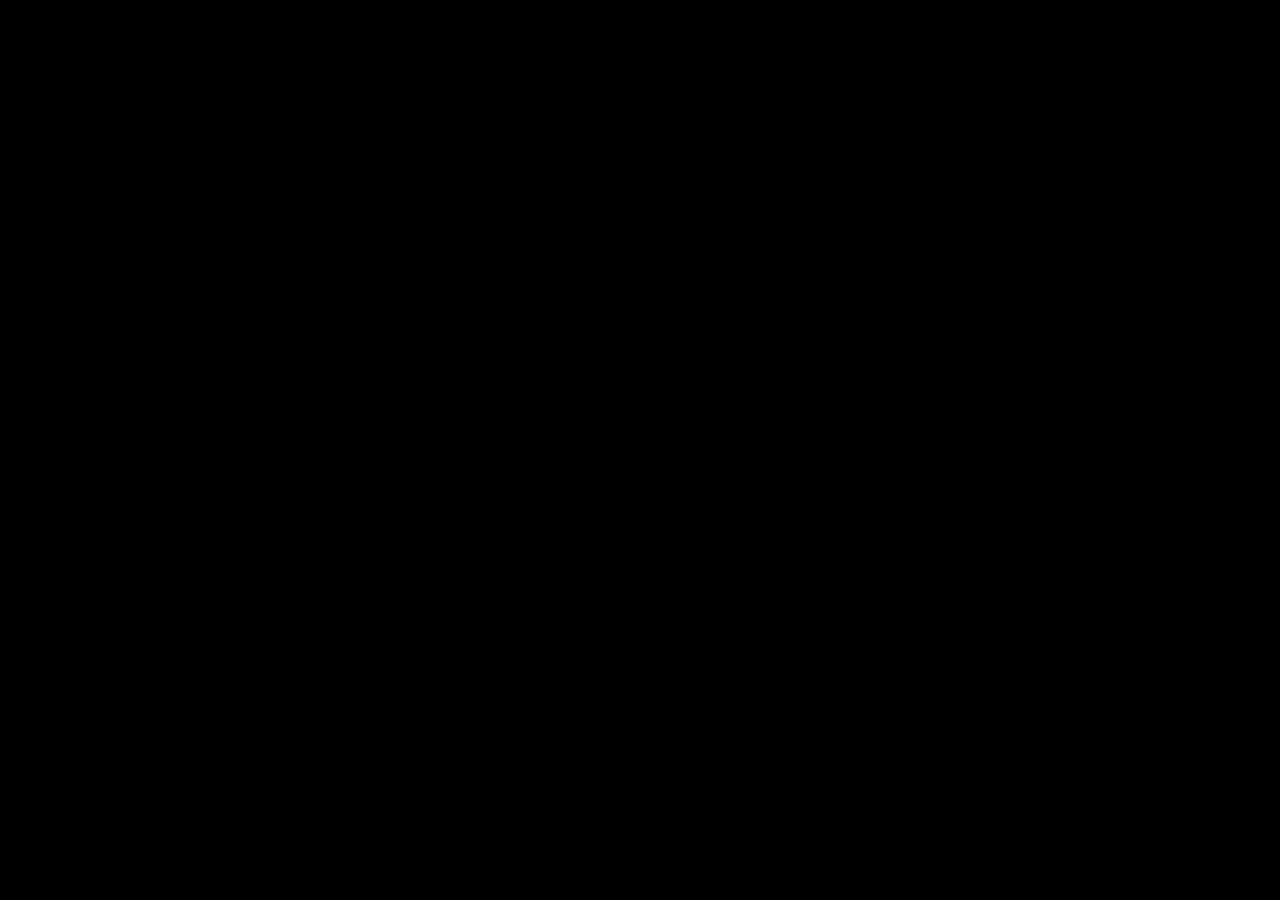
==== secondary.html @ ae2f3945 "modified:   js/commands.js 	modified:   js/fetch.js 	modified:   js/main.js 	modified:   js/menu.js " ====
<!DOCTYPE html>
<html lang="en">
<head>
  <meta charset="UTF-8">
  <meta http-equiv="X-UA-Compatible" content="IE=edge">
  <meta name="viewport" content="width=device-width, initial-scale=1.0">
  <title>Terminal-greeter</title>
  <link rel="stylesheet" href="css/main.css">
  <style>
    #cover{
      transition: opacity .5s;
    }
    .fade{
      transition: opacity .2s .5s;
        opacity: 0;
    }
  </style>
</head>
<body>
  <div id="cover" style="background:black;"></div>
</body>
<script>
  const cover = document.getElementById("cover").classList;
  window.addEventListener("storage", e => {
      console.log("Event fired")
      if (e.key == "multiwin"){
        cover.toggle("fade");
      }else{
        
      }
  })
</script>
</html>
---- css/main.css ----
:root{
  --background: #2b2b2b;
  --container-bg: #14141460;
  --shadow: #00000094;
  --terminal-bg: #1f1f1ff6;
  --term-shadow: #0000009f;
  /* --border: ; */
  --accent: #ca0000;
  --text: #ffffff;
  --text-accent: #ff0000;
  --text-accent2: #00ff00;
  --text-shadow: #ff0000;
  --charging: #ffff73;
}
*{
  user-select: none;
}
@font-face {
  font-family: hack;
  src: url(../fonts/hack/Hack-Regular.ttf);
}
@font-face {
  font-family: hack;
  font-weight: bold, bolder;
  src: url(../fonts/hack/Hack-Bold.ttf);
}
*::-webkit-scrollbar {
  width: 8px;
}
*::-webkit-scrollbar-track {
  background: #0000005d;
  border-radius: 1rem;
}
*::-webkit-scrollbar-thumb {
  background-color: var(--shadow);
  border-radius: 1rem;
  transition: .2s background-color;
}
*::-webkit-scrollbar-thumb:active{
  background-color: var(--accent);
}
#term::-webkit-scrollbar{
  width: 0;
}
html,body,#wrapper{
  background-color: var(--background);
  margin: 0;
  padding: 0;
  color: var(--text);
  font-family: hack;
  font-size: 1em;
  transition: .2s background-image;
}
#cover,#wrapper,#notification-wrapper{
  position: absolute;
  height: 100vh;
  width: 100vw;
  margin: 0;
}
#cover{
  z-index: 10;
  transition: opacity .5s;
}
#notification-wrapper{
  display: none;
  align-items: center;
  justify-content: center;
  background-color: var(--container-bg);
  z-index: 8;
}
.notification-on#notification-wrapper,#notification-buttons{
  display: flex;

}
#notification{
  z-index: 9;
  padding: 20px;
  background-color: var(--container-bg);
  border-radius: 1rem;
  position: absolute;
  min-width: 150px;
  min-height: 50;
  border: 2px solid var(--accent);
  box-shadow: inset 0px 0px 10px black;
}
.container, #pwr-container{
  position: absolute;
  display: inline-flex;
  z-index: 5;
  margin: 20px;
  padding: 0 10px;
  background-color: var(--container-bg);
  box-shadow: 4px 4px var(--shadow);
  border-radius: 1rem;
}
.subcontainer, .button{
  width: fit-content;
  position: relative;
  overflow: hidden;
  padding: 0;
  border-radius: 1rem;
  display: flex;
}
.container:not(#thm-container):hover > .subcontainer > .child, .hover>.subcontainer>.child{
  width: inherit !important;
  display: inherit !important;
}
/* #thm-container .subcontainer{
  flex-direction: column;
} */
#pwr-container{
  flex-direction: column-reverse;
  padding: 2px 5px;
  overflow: hidden;
  max-height: 45px;
  transition: max-height .5s var(--text);
}
#pwr-container:hover{
  max-height: 100%;
}
.colors, #thm-container > .subcontainer{
  position: relative;
  flex-direction: column;
}
#thm-container.hover > .subcontainer:first-of-type{
  border-right: 2px solid var(--text);
  border-radius: 0;
  margin-right: 10px;
  height: 100%;
}
.colors{
  display: none;
}
.colors span{
  width: 100%;
  display: flex;
}
#colors-btn>input[type="button"],#notification-buttons>input[type="button"]{
  width: 40%;
  padding: 10px 5px;
  margin: 10px 5%;
  background-color: var(--shadow);
  color: var(--text);
  border: 2px solid var(--shadow);
  border-radius: 10px;
  transition: transform .2s , background-color .2s;
}
#notification-buttons>input[type="button"]{
  flex: 1;
  width: inherit;
}
#colors-btn>input[type="button"]:active,#notification-buttons>input[type="button"]:active{
  background-color: var(--accent);
  transform: scale(.95);

}
#colors-btn > input:first-child{
  width: calc(100% - 40px);
}
.colors > div > *{
  margin-top: 0;
  font-weight: bolder;
  display: inline-block;
  width: 28%;
  text-align: center;
}
.colors span > label{
  word-wrap: anywhere;
  width: 50%;
}
.colors span > input:first-of-type{
  margin-right: 10%;
}
.hover> .colors, .hover> .subcontainer{
  display: flex;
  margin-top: 25px;
  padding: 10px;
}
.hover> .subcontainer > p{
  flex: inherit;
  padding-top: 0;
}
.container > img, #pwr-container > img{
  height: 35px;
  margin: 5px 3px;
}
#ssn-container .child, #usr-container .child{
  flex: inherit;
}
.child{
  flex: 1;
  text-align: center;
  line-height: 35px;
  height: 35px;
  margin: 0;
  padding: 5px 5px;
  text-decoration: underline 0.05em var(--text);
  transition: text-decoration .3s;
}
.hidden{
  width: 0;
  display: none;
  text-decoration-color: rgba(0,0,0,0);
}
#backgrounds{
  position: absolute;
  top: 0px;
  left: 0px;
  margin: 40px 20px;
  z-index: 6;
  display: flex;
  flex-direction: row;
  flex-wrap: wrap;
  overflow-y: auto;
}
#backgrounds > img{
  height: 80px;
  position:relative;
  display: none;
  cursor: pointer;
}
#backgrounds.bg-open{
  width: calc(100% - 90px);
  margin-left: 50px;
  height: calc(100% - 120px);
  border-radius: .5rem;
  display: flex;
}
#backgrounds.bg-open > img{
  display: block;
  margin: 10px;
  border-radius: .2rem;
  border: 2px solid var(--text);
  filter: brightness(.5);
}
.hidecolors > *{
  opacity: 0;
}
.hidecolors > #colors-btn{
  opacity: 1;
}
.hidecolors > #colors-btn > #image_selector{
  opacity: 0;
}
#backgrounds.bg-open > img.bg-selected{
  filter:brightness(1);
}
#footer, #header{
  display: inline-block;
  width: 100vw;
  height: 90px;
  top: 0;
}
.text-accent{
  color: var(--text-accent)
}
.text-accent2{
  color: var(--text-accent2)
}
#term{
  overflow-y: auto;
  scrollbar-width: none;
  margin-bottom: 16px;
}
#stdout > p {
  margin: 6px 0px;
}
.fake-terminal{
  position: absolute;
  bottom: 0;
}
#workspace{
  top: 0;
  width: 100vw;
  height: calc(100% - 190px);
}
#prompt{
  display: flex;
  width: calc(100% - 20px);
  margin: 6px 0 0 0;
  height: 1rem;
  position: relative;
  top: 0;
}
#stdin, #stdin:active, #stdin:focus{
  background: rgba(0,0,0,0);
  border: none;
  outline: none;
  color: var(--font-color);
  font-family: hack;
  margin-left: 3px;
  font-size: 1em;
  padding: 0;
  width: 100%;
}
.power{
  filter: brightness(25%);
}
.clickable,input:not([type="text"]){
  cursor: pointer;
}
.wiggle{
  animation: wiggle 2s;
}
.ac_on{
  animation: ac 2s infinite;
  transition: box-shadow 0.1s;
}
@keyframes wiggle{
  0%, 7% {
    transform: rotateZ(0);
  }
  15% {
    transform: rotateZ(-2deg);
  }
  20% {
    transform: rotateZ(1deg);
  }
  25% {
    transform: rotateZ(-2deg);
  }
  30% {
    transform: rotateZ(2deg);
  }
  35% {
    transform: rotateZ(-1deg);
  }
  40%, 100% {
    transform: rotateZ(0);
  }
}
@keyframes ac{
 0%{
  box-shadow: 0 0 0px var(--charging);
 }
 20%{
  box-shadow: 0 0 2px var(--charging);
 }
 50%{
  box-shadow: 0 0 4px var(--charging);
 }
 70%{
  box-shadow: 0 0 2px var(--charging);
 }
 100%{
  box-shadow: 0 0 1px var(--charging);
 }
}
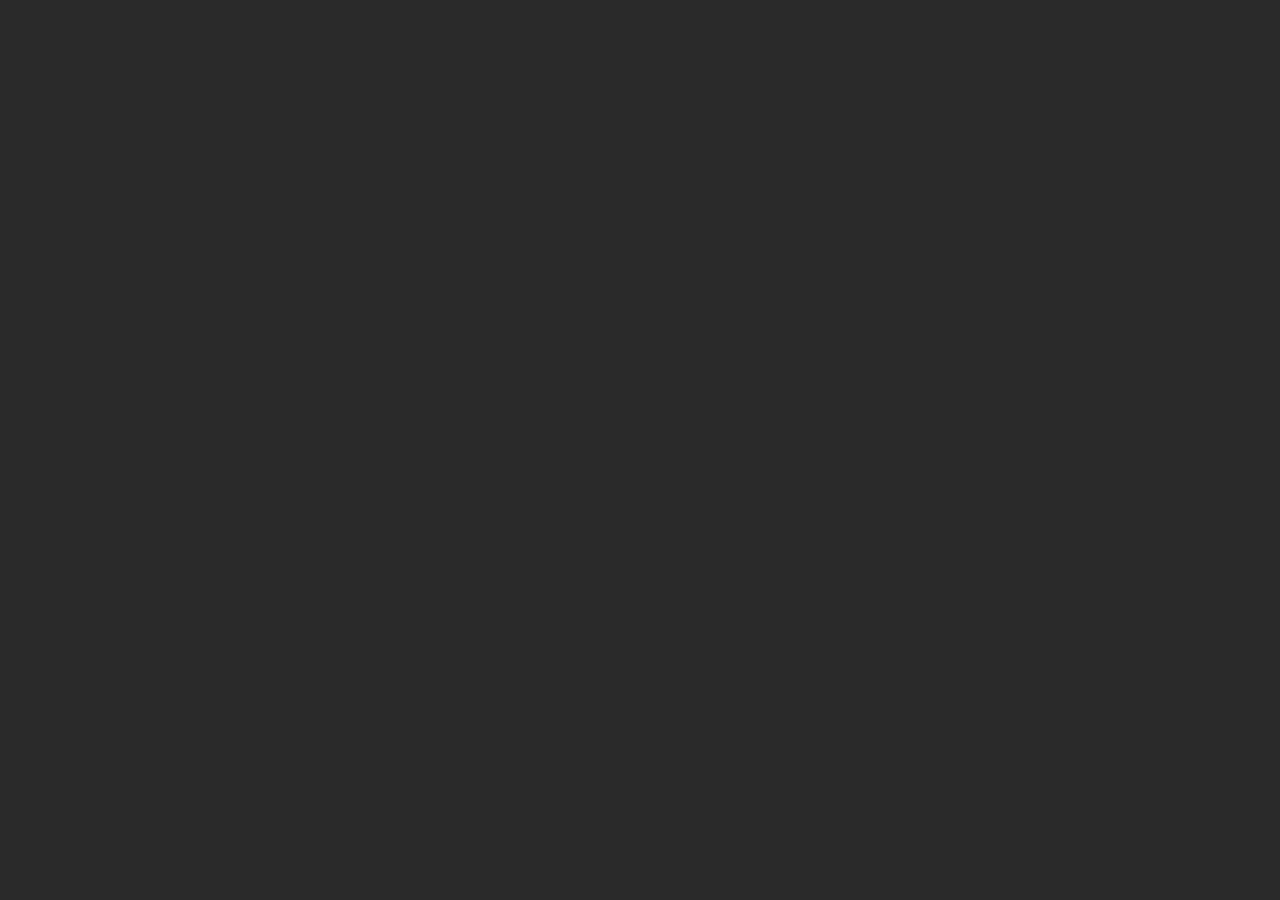
==== commit 9cc3bb9c: "modified:   css/main.css 	modified:   js/fetch.js 	modified:   js/main.js 	modified:   js/menu.js 	m" ====
--- a/secondary.html
+++ b/secondary.html
@@ -17,7 +17,7 @@
   </style>
 </head>
 <body>
-  <div id="cover" style="background:black;"></div>
+  <div id="cover" class="fade" style="background:black;"></div>
 </body>
 <script>
   const cover = document.getElementById("cover").classList;
--- a/css/main.css
+++ b/css/main.css
@@ -4,7 +4,6 @@
   --shadow: #00000094;
   --terminal-bg: #1f1f1ff6;
   --term-shadow: #0000009f;
-  /* --border: ; */
   --accent: #ca0000;
   --text: #ffffff;
   --text-accent: #ff0000;
@@ -232,6 +231,14 @@
   border-radius: .2rem;
   border: 2px solid var(--text);
   filter: brightness(.5);
+}
+.hidecolors > #colors-btn > input:nth-of-type(3){
+  display: none;
+}
+.hidecolors > #colors-btn > input{
+  width: 70%;
+  left: -20px;
+  position: relative;
 }
 .hidecolors > *{
   opacity: 0;
